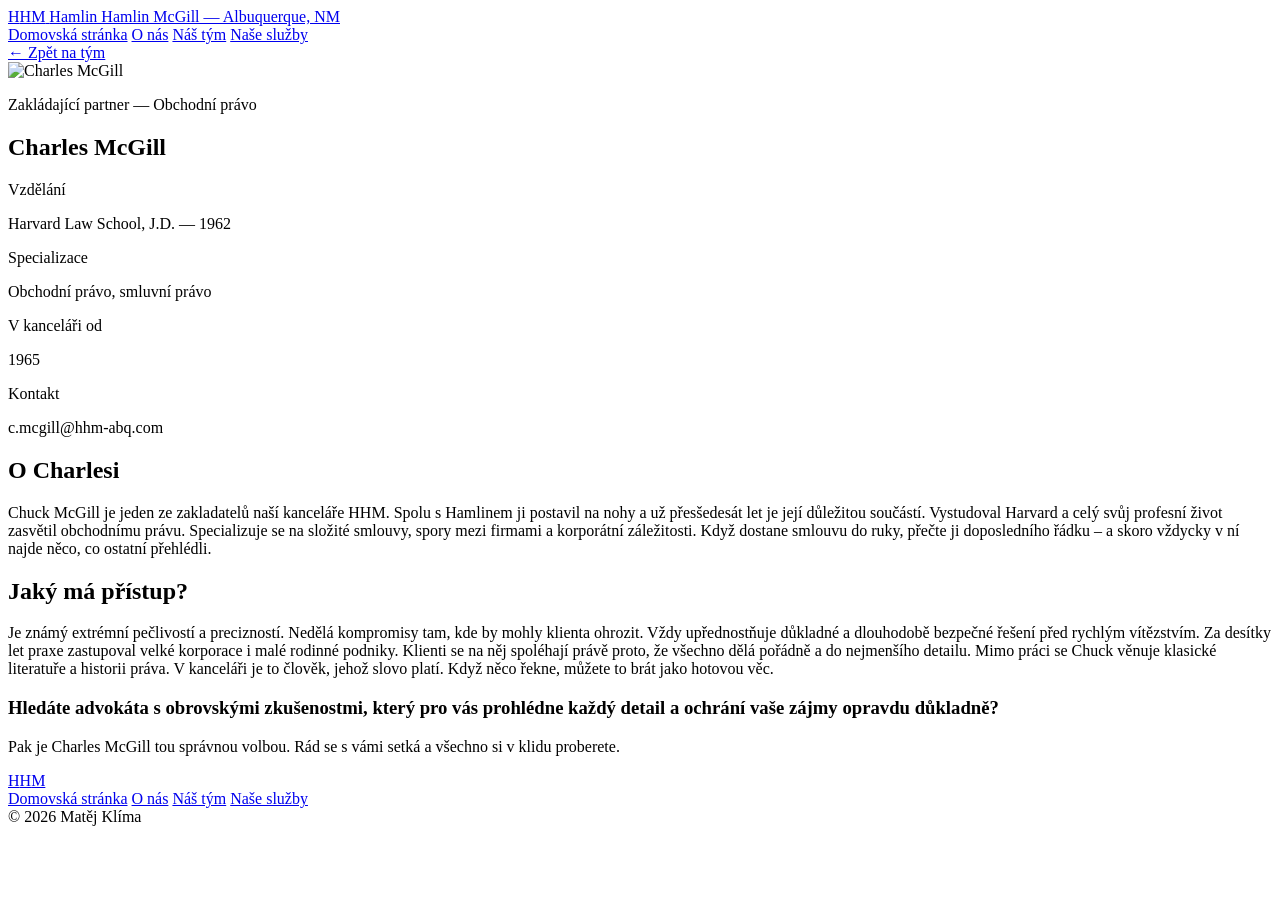
==== pravnik-chuck.html @ 566084c9 "Add files via upload" ====
<!DOCTYPE html>
<html lang="cs">

<head>
  <meta charset="UTF-8" />
  <meta name="viewport" content="width=device-width, initial-scale=1.0" />
  <title>Hamlin Hamlin McGill — Charles McGill</title>
  <link rel="stylesheet" href="css/style.css" />
</head>

<body>

  <nav>
    <a href="index.html" class="logo">
      <span class="logo-pismena">H<span>H</span>M</span>
      <span class="logo-popis">Hamlin Hamlin McGill — Albuquerque, NM</span>
    </a>
    <div class="odkazy">
      <a href="index.html">Domovská stránka</a>
      <a href="o-nas.html">O nás</a>
      <a href="najem.html">Náš tým</a>
      <a href="sluzby.html">Naše služby</a>
    </div>
  </nav>

  <main>
    <section class="sekce-profil">

      <a href="najem.html" class="zpet">← Zpět na tým</a>

      <div class="profil-obsah">

        <div class="foto">
          <img src="img/chuck.png" alt="Charles McGill" />
        </div>

        <div>
          <p class="pozice">Zakládající partner — Obchodní právo</p>
          <h1>Charles McGill</h1>

          <div class="kolonky">
            <div class="kolonka">
              <p class="kolonka-nazev">Vzdělání</p>
              <p class="kolonka-hodnota">Harvard Law School, J.D. — 1962</p>
            </div>
            <div class="kolonka">
              <p class="kolonka-nazev">Specializace</p>
              <p class="kolonka-hodnota">Obchodní právo, smluvní právo</p>
            </div>
            <div class="kolonka">
              <p class="kolonka-nazev">V kanceláři od</p>
              <p class="kolonka-hodnota">1965</p>
            </div>
            <div class="kolonka">
              <p class="kolonka-nazev">Kontakt</p>
              <p class="kolonka-hodnota">c.mcgill@hhm-abq.com</p>
            </div>
          </div>

          <div class="o-pravnikovi">
            <h2>O Charlesi</h2>
            <p>Chuck McGill je jeden ze zakladatelů naší kanceláře HHM. Spolu s Hamlinem ji postavil na nohy a už
              přesšedesát let je její důležitou součástí. Vystudoval Harvard a celý svůj profesní život zasvětil
              obchodnímu právu. Specializuje se na složité smlouvy, spory mezi firmami a korporátní záležitosti. Když
              dostane smlouvu do ruky, přečte ji doposledního řádku – a skoro vždycky v ní najde něco, co ostatní
              přehlédli.</p>
            <h2>Jaký má přístup?</h2>
            <p>Je známý extrémní pečlivostí a precizností. Nedělá kompromisy tam, kde by mohly klienta ohrozit. Vždy
              upřednostňuje důkladné a dlouhodobě bezpečné řešení před rychlým vítězstvím.
              Za desítky let praxe zastupoval velké korporace i malé rodinné podniky. Klienti se na něj spoléhají právě
              proto, že všechno dělá pořádně a do nejmenšího detailu.
              Mimo práci se Chuck věnuje klasické literatuře a historii práva. V kanceláři je to člověk, jehož slovo
              platí. Když něco řekne, můžete to brát jako hotovou věc.</p>
              <h3>Hledáte advokáta s obrovskými zkušenostmi, který pro vás prohlédne každý detail a ochrání vaše zájmy opravdu důkladně?</h3>
              <p>Pak je Charles McGill tou správnou volbou. Rád se s vámi setká a všechno si v klidu proberete.</p>
          </div>
        </div>

      </div>
    </section>

    <footer>
      <a href="index.html" class="pata-logo">H<span>H</span>M</a>
      <div class="pata-odkazy">
        <a href="index.html">Domovská stránka</a>
        <a href="o-nas.html">O nás</a>
        <a href="najem.html">Náš tým</a>
        <a href="sluzby.html">Naše služby</a>
      </div>
      <span class="pata-text">© 2026 Matěj Klíma</span>
    </footer>
  </main>

</body>

</html>
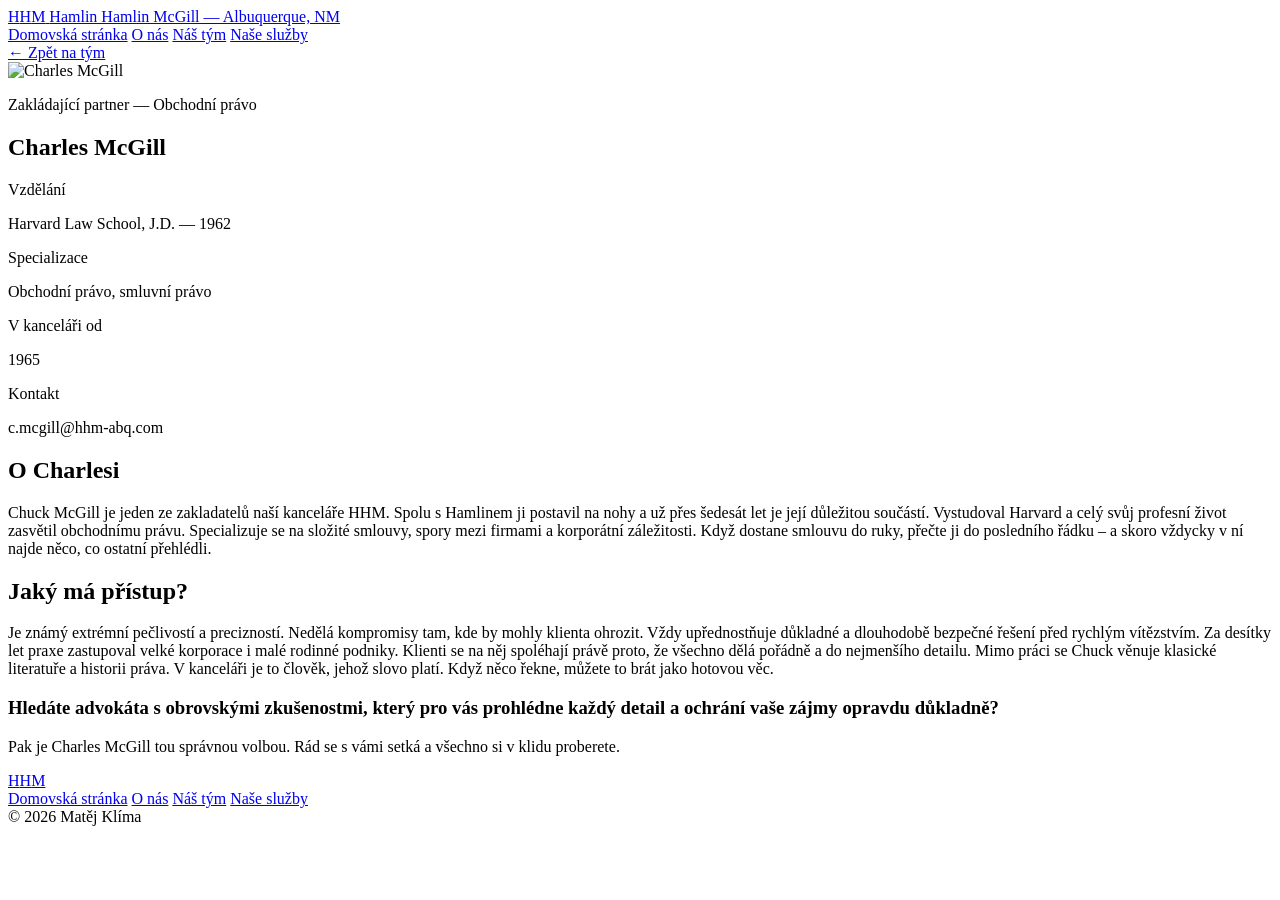
==== commit 8da20a08: "Add files via upload" ====
--- a/pravnik-chuck.html
+++ b/pravnik-chuck.html
@@ -60,9 +60,9 @@
           <div class="o-pravnikovi">
             <h2>O Charlesi</h2>
             <p>Chuck McGill je jeden ze zakladatelů naší kanceláře HHM. Spolu s Hamlinem ji postavil na nohy a už
-              přesšedesát let je její důležitou součástí. Vystudoval Harvard a celý svůj profesní život zasvětil
-              obchodnímu právu. Specializuje se na složité smlouvy, spory mezi firmami a korporátní záležitosti. Když
-              dostane smlouvu do ruky, přečte ji doposledního řádku – a skoro vždycky v ní najde něco, co ostatní
+              přes šedesát let je její důležitou součástí. Vystudoval Harvard a celý svůj profesní život zasvětil
+               obchodnímu právu. Specializuje se na složité smlouvy, spory mezi firmami a korporátní záležitosti. Když
+               dostane smlouvu do ruky, přečte ji do posledního řádku – a skoro vždycky v ní najde něco, co ostatní
               přehlédli.</p>
             <h2>Jaký má přístup?</h2>
             <p>Je známý extrémní pečlivostí a precizností. Nedělá kompromisy tam, kde by mohly klienta ohrozit. Vždy
